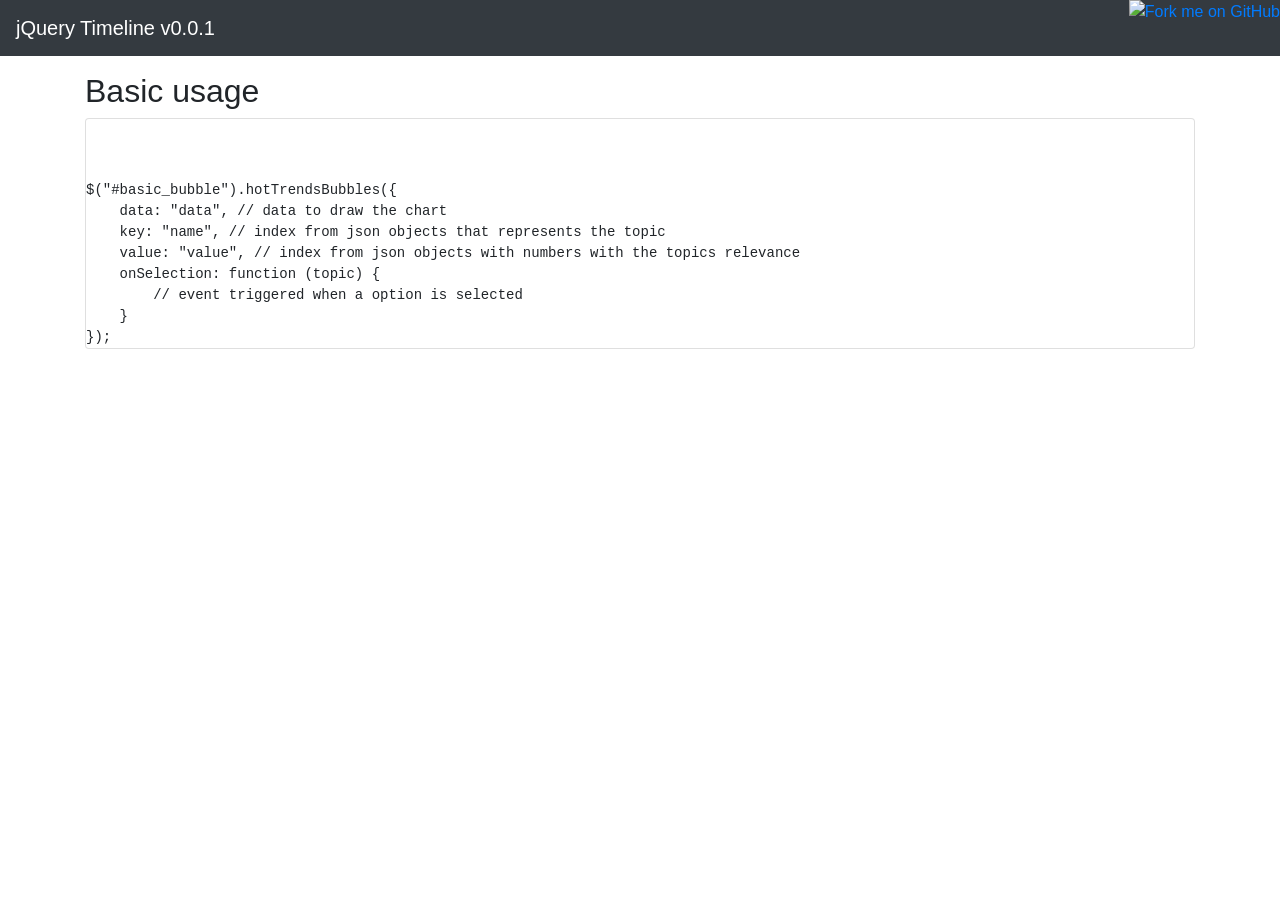
==== docs/index.html @ f43deb73 "Improved files organization and build instructions added" ====
<!doctype html>
<html lang="en">

<head>
  <meta charset="utf-8">
  <meta name="viewport" content="width=device-width, initial-scale=1, shrink-to-fit=no">
  <meta name="description" content="">
  <meta name="author" content="">

  <title>jQuery Hot Trends Bubbles v0.0.1</title>

  <!-- Bootstrap core CSS -->
  <link rel="stylesheet" href="https://maxcdn.bootstrapcdn.com/bootstrap/4.0.0-beta.2/css/bootstrap.min.css" integrity="sha384-PsH8R72JQ3SOdhVi3uxftmaW6Vc51MKb0q5P2rRUpPvrszuE4W1povHYgTpBfshb" crossorigin="anonymous">

  <!-- highlight.js CSS -->
  <link rel="stylesheet" href="https://cdnjs.cloudflare.com/ajax/libs/highlight.js/9.12.0/styles/default.min.css">

  <!-- jQuery Timeline CSS -->
  <link rel="stylesheet" href="../dist/jquery-hot-trends-bubbles.min.css">

  <!-- Custom styles for this template -->
  <style>
    /* Show it is fixed to the top */

    body {
      padding-top: 4.5rem;
    }

    pre {
      margin-bottom: 0;
    }

    pre code {
      padding: 0 16px !important;
    }
  </style>
</head>

<body>

  <nav class="navbar navbar-expand-md navbar-dark fixed-top bg-dark">
    <a class="navbar-brand" href="#">jQuery Timeline v0.0.1</a>
  </nav>

  <main role="main" class="container">
    <h2>Basic usage</h2>

    <div class="card">
      <div class="card-body">
        <div id="basic-timeline"></div>
      </div>
      <div>
        <pre class="pre-scrollable"><code class="javascript">
$("#basic_bubble").hotTrendsBubbles({
    data: "data", // data to draw the chart
    key: "name", // index from json objects that represents the topic
    value: "value", // index from json objects with numbers with the topics relevance
    onSelection: function (topic) {
        // event triggered when a option is selected
    }
});</code></pre>
      </div>
    </div>

    <br/>
  </main>

  <a href="https://github.com/dhiogoboza/jquery-hot-trends-bubbles" target="_blank"><img style="position: absolute; top: 0; right: 0; border: 0; z-index: 9999;" src="https://camo.githubusercontent.com/365986a132ccd6a44c23a9169022c0b5c890c387/68747470733a2f2f73332e616d617a6f6e6177732e636f6d2f6769746875622f726962626f6e732f666f726b6d655f72696768745f7265645f6161303030302e706e67" alt="Fork me on GitHub" data-canonical-src="https://s3.amazonaws.com/github/ribbons/forkme_right_red_aa0000.png"></a>


  <!-- Bootstrap core JavaScript
    ================================================== -->
  <!-- Placed at the end of the document so the pages load faster -->
  <script src="https://code.jquery.com/jquery-3.2.1.min.js"></script>
  <script>
    window.jQuery || document.write('<script src="../../../../assets/js/vendor/jquery.min.js"><\/script>')
  </script>
  <script src="https://cdnjs.cloudflare.com/ajax/libs/popper.js/1.12.3/umd/popper.min.js" integrity="sha384-vFJXuSJphROIrBnz7yo7oB41mKfc8JzQZiCq4NCceLEaO4IHwicKwpJf9c9IpFgh" crossorigin="anonymous"></script>
  <script src="https://maxcdn.bootstrapcdn.com/bootstrap/4.0.0-beta.2/js/bootstrap.min.js" integrity="sha384-alpBpkh1PFOepccYVYDB4do5UnbKysX5WZXm3XxPqe5iKTfUKjNkCk9SaVuEZflJ" crossorigin="anonymous"></script>
  <script src="https://cdnjs.cloudflare.com/ajax/libs/highlight.js/9.12.0/highlight.min.js"></script>
  <script src="../dist/jquery-hot-trends-bubbles.min.js"></script>
  <script>
    // highlight.js
    hljs.initHighlightingOnLoad();

    $(function() {
      // basic timeline
        $("#basic_bubble").hotTrendsBubbles({
            data: "data", // data to draw the chart
            key: "name", // index from json objects that represents the topic
            value: "value", // index from json objects with numbers with the topics relevance
            onSelection: function (topic) {
                // event triggered when a option is selected
            }
        });
    });
  </script>
</body>

</html>
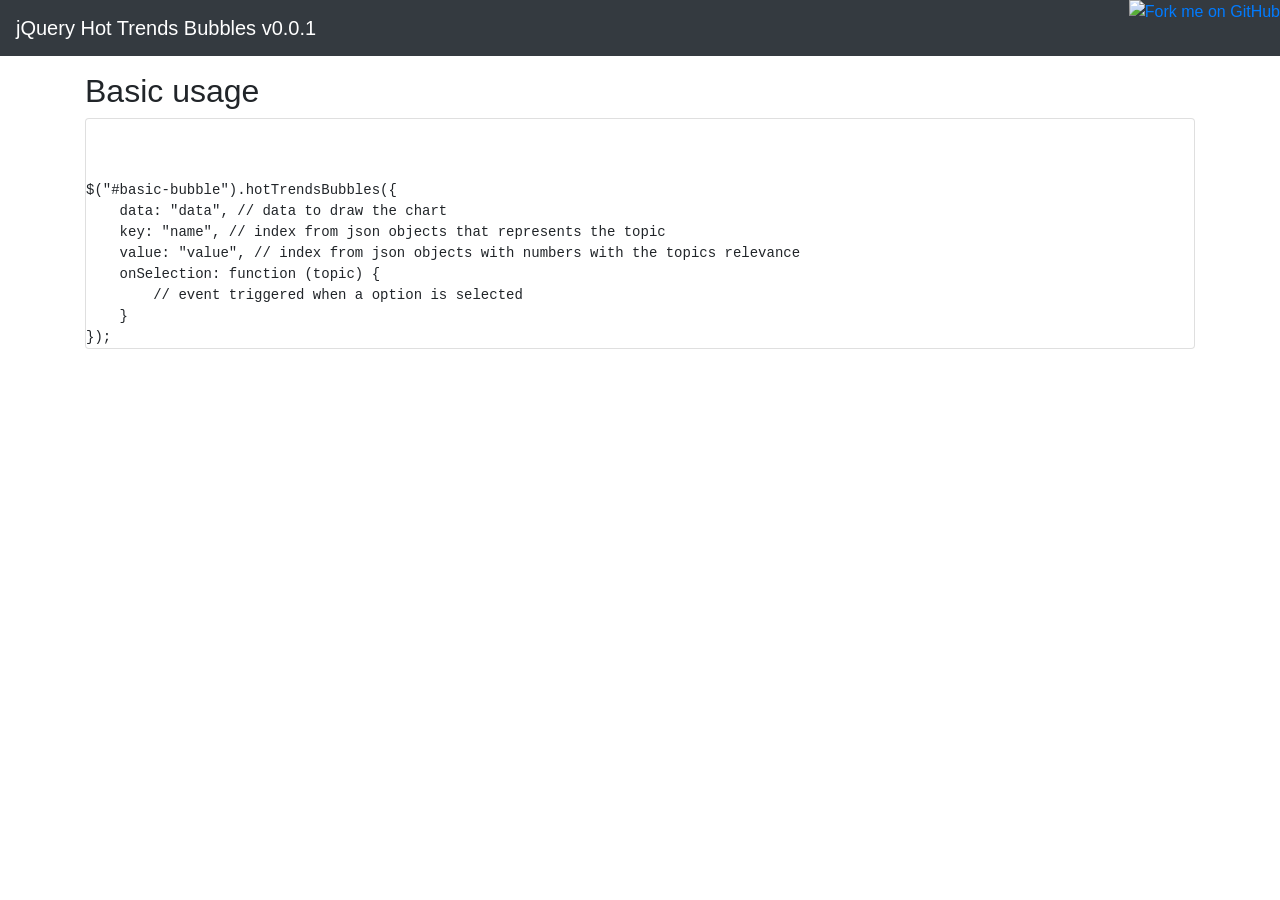
==== commit ec4538f0: "Type fixed" ====
--- a/docs/index.html
+++ b/docs/index.html
@@ -39,7 +39,7 @@
 <body>
 
   <nav class="navbar navbar-expand-md navbar-dark fixed-top bg-dark">
-    <a class="navbar-brand" href="#">jQuery Timeline v0.0.1</a>
+    <a class="navbar-brand" href="#">jQuery Hot Trends Bubbles v0.0.1</a>
   </nav>
 
   <main role="main" class="container">
@@ -47,11 +47,11 @@
 
     <div class="card">
       <div class="card-body">
-        <div id="basic-timeline"></div>
+        <div id="basic-bubble"></div>
       </div>
       <div>
         <pre class="pre-scrollable"><code class="javascript">
-$("#basic_bubble").hotTrendsBubbles({
+$("#basic-bubble").hotTrendsBubbles({
     data: "data", // data to draw the chart
     key: "name", // index from json objects that represents the topic
     value: "value", // index from json objects with numbers with the topics relevance
